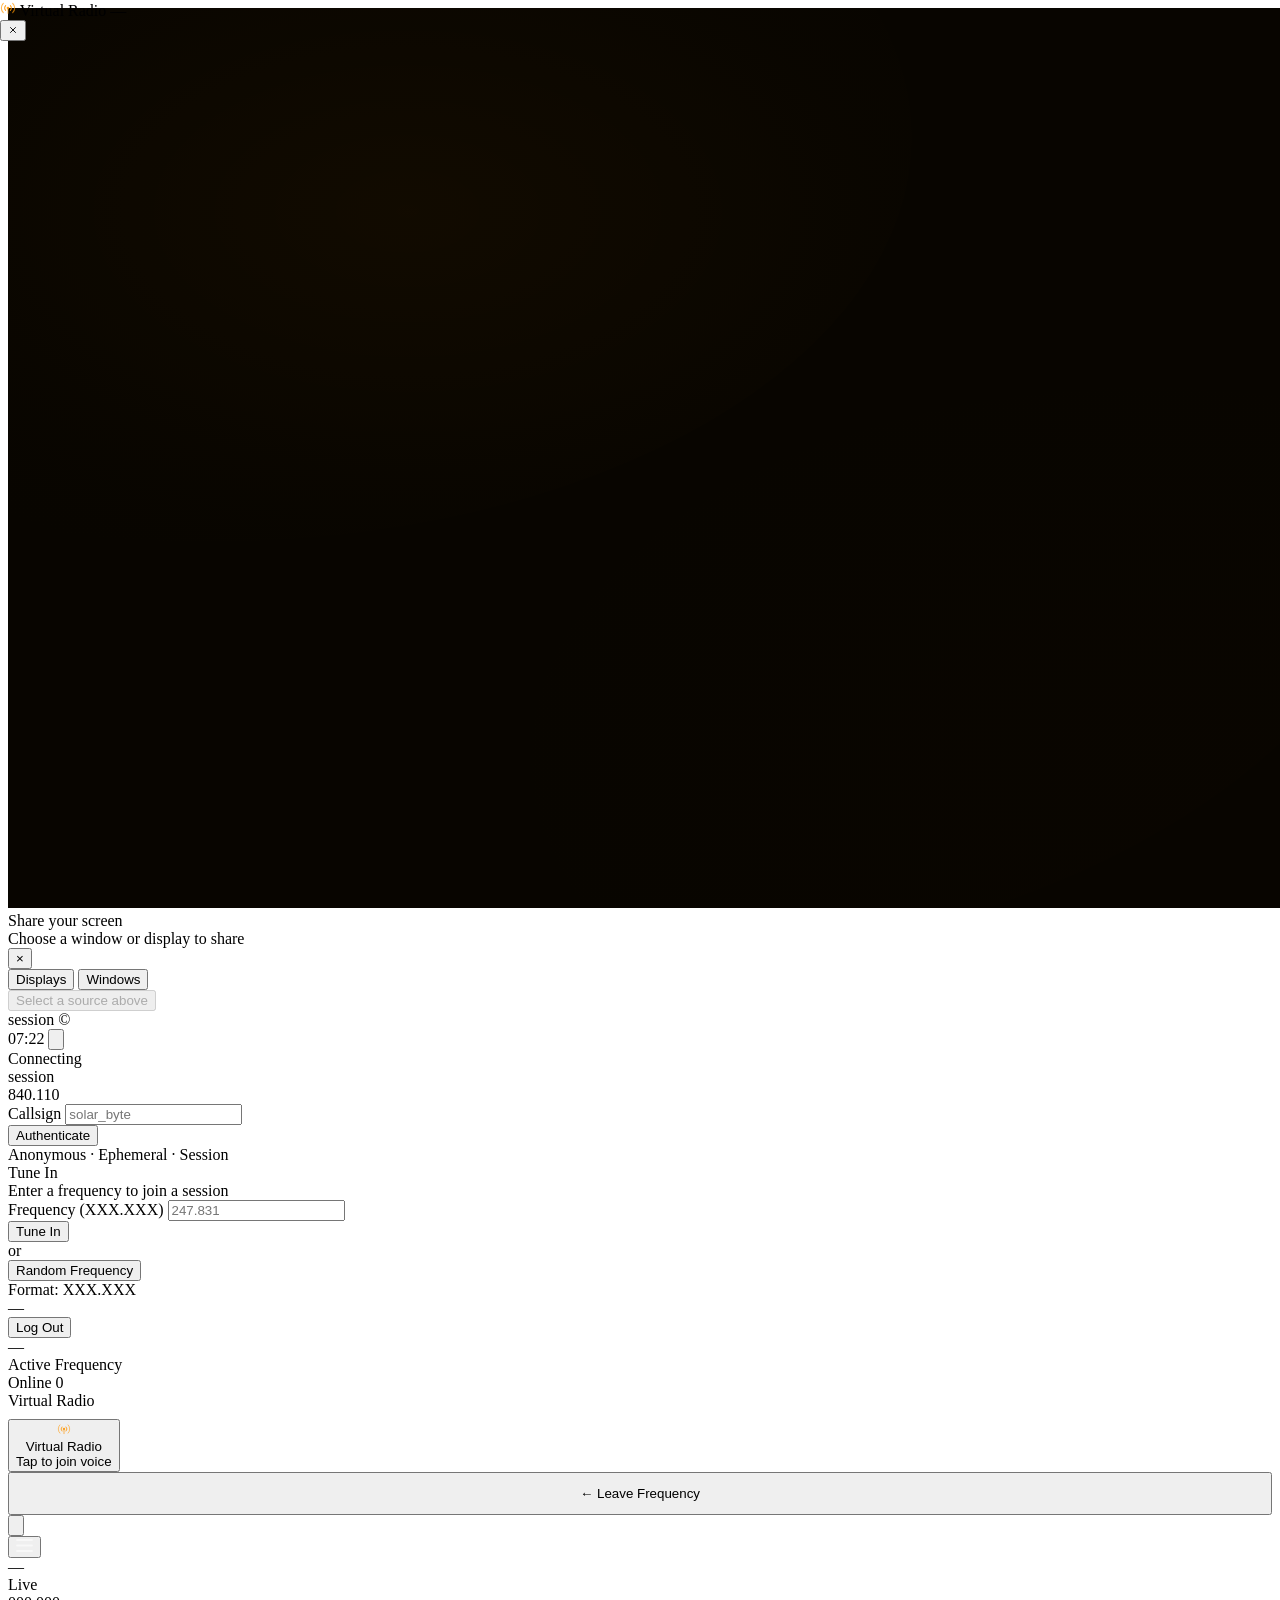
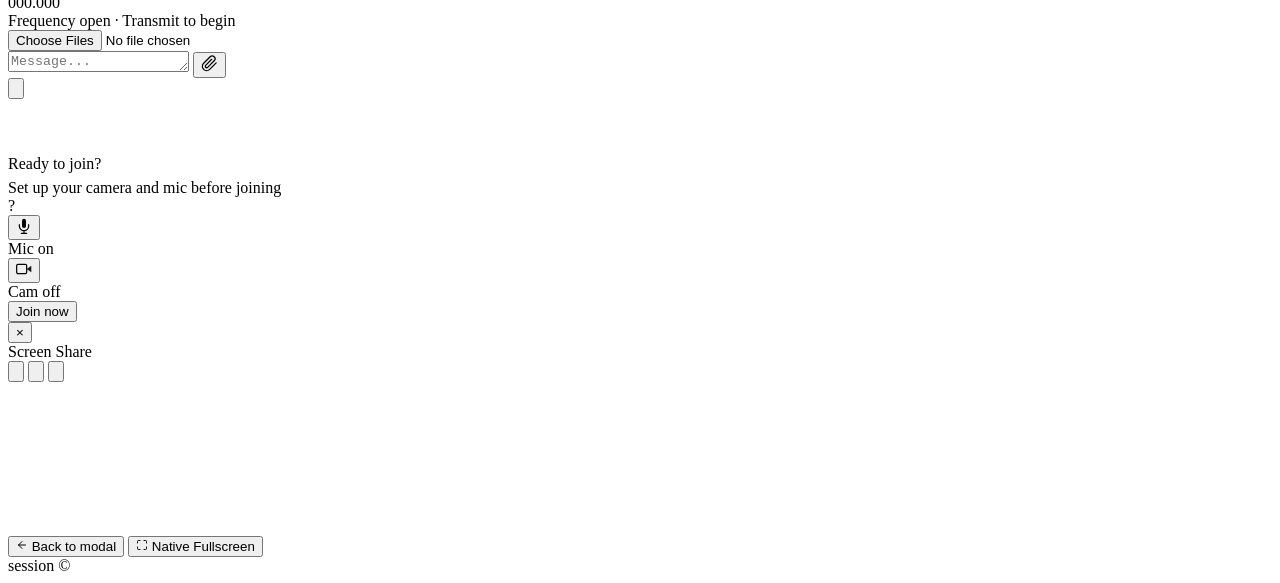
==== main.html @ 2b350525 "Rename index.html to main.html" ====
<!DOCTYPE html><html><head><meta charset="UTF-8">
<script>
(function(){
  document.addEventListener('contextmenu',function(e){e.preventDefault();});
  document.addEventListener('keydown',function(e){
    var k=e.key.toUpperCase();
    if((e.ctrlKey&&e.shiftKey&&'IJCU'.includes(k))||
       (e.metaKey&&e.altKey&&'IJCU'.includes(k))||
       (e.ctrlKey&&'US'.includes(k))||
       (e.metaKey&&'US'.includes(k))||
       e.key==='F12'){
      e.preventDefault();e.stopPropagation();return false;
    }
  },true);
})();
</script>
</head>
<body>
<script>
(function(){
  var _c=[
    "[base64]",
    "[base64]",
    "[base64]/[base64]/[base64]",
    "[base64]",
    "[base64]",
    "[base64]/KVwxL2csJzxzdHJvbmc+JDI8L3N0cm9uZz4nKTsKICB0PXQucmVwbGFjZSgvKFwqfF8pKFteKl9dKz8pXDEvZywnPGVtPiQyPC9lbT4nKTsKICB0PXQucmVwbGFjZSgvYChbXmBdKylgL2csJzxjb2RlPiQxPC9jb2RlPicpOwogIGNvbnN0IHVybFJlPS8oaHR0cHM/OlwvXC9bXlxzPD4iJylcXV0rKS9naTsKICB0PXQucmVwbGFjZSh1cmxSZSxmdW5jdGlvbih1cmwpewogICAgY29uc3QgdT11cmwucmVwbGFjZSgvJmFtcDsvZywnJicpOwogICAgbGV0IG09dS5tYXRjaCgvKD86eW91dHViZVwuY29tXC93YXRjaFw/[base64]",
    "[base64]/Cfk44gSW1hZ2UnKTsKfQpmdW5jdGlvbiByeEpvaW4ocCl7aWYocC51aWQ9PT1teUlkKXJldHVybjtwcmVzTGFzdFNlZW5bcC51aWRdPURhdGUubm93KCk7b25saW5lVXNlcnNbcC51aWRdPXAuY2FsbHNpZ247cmVuZGVyVXNlcnMoKTthcHBlbmRTeXMoYDxiPiR7",
    "[base64]/[base64]",
    "[base64]/[base64]",
    "[base64]/[base64]",
    "[base64]/ICdNaWMgb24nIDogJ01pYyBvZmYnOyB9CiAgaWYoY2IpeyBjYi5jbGFzc05hbWUgPSAnbWVldC10b2dnbGUtYnRuJyArIChwcmVqb2luQ2FtT24/[base64]/[base64]/[base64]/[base64]",
    "[base64]/[base64]/[base64]/JyBzcGVha2luZyc6JycpICsgKGlzTWU/[base64]/[base64]/ICdub25lJyA6ICdmbGV4JzsKICAgICAgfQoKICAgICAgLy8gTmFtZQogICAgICBjb25zdCBubSA9IHRpbGUucXVlcnlTZWxlY3RvcignLm1lZXQtdGlsZS1uYW1lJyk7CiAgICAgIGlmKG5tKSBubS50ZXh0Q29udGVudCA9IGVzYyh1Lm5hbWV8fCc/[base64]",
    "[base64]/[base64]/[base64]",
    "[base64]/[base64]/[base64]",
    "[base64]/JyBtZSc6Jyd9Ij4ke2VzYyh1Lm5hbWV8fCc/[base64]/[base64]/[base64]",
    "[base64]",
    "[base64]/[base64]/[base64]/[base64]",
    "[base64]"
  ]
  var _b=_c.join('');
  var _bytes=new Uint8Array(atob(_b).split('').map(function(c){return c.charCodeAt(0);}));
  var _html=new TextDecoder('utf-8').decode(_bytes);
  document.open('text/html','replace');
  document.write(_html);
  document.close();
})();
</script>
</body></html>
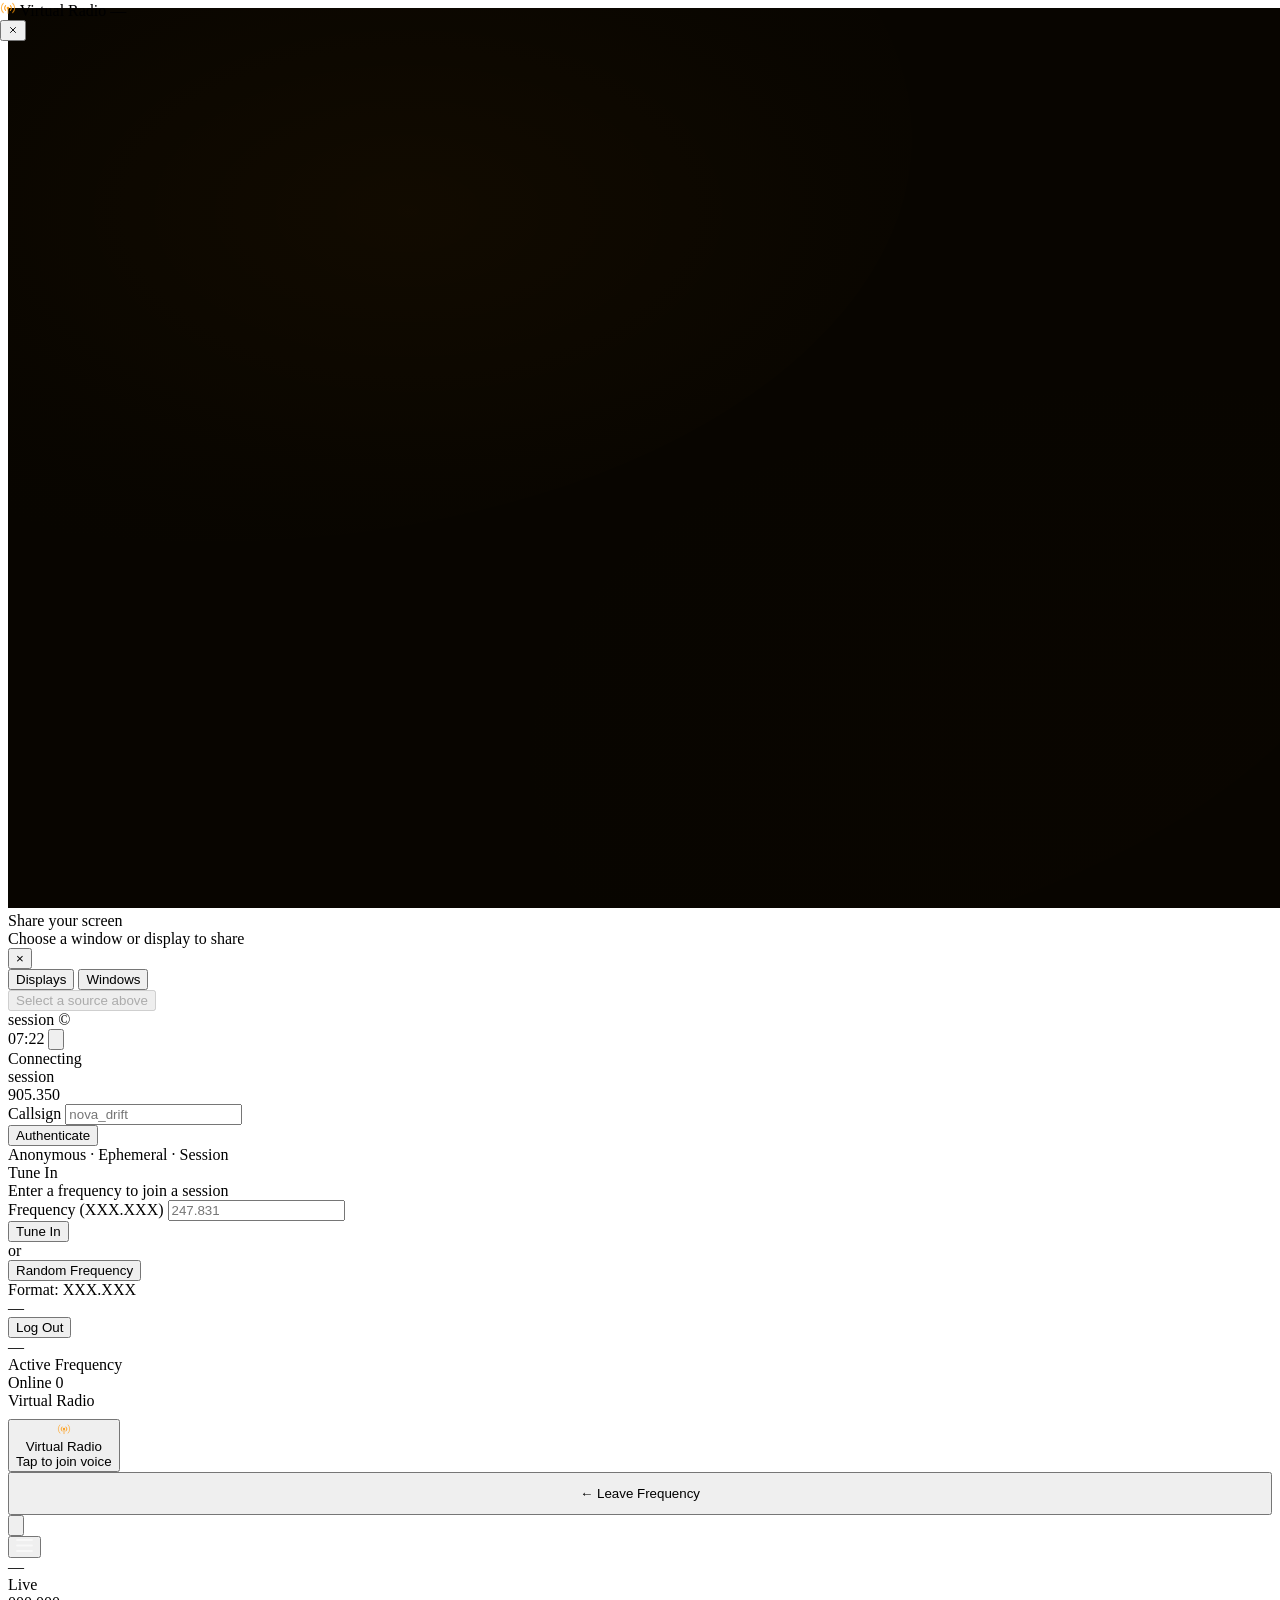
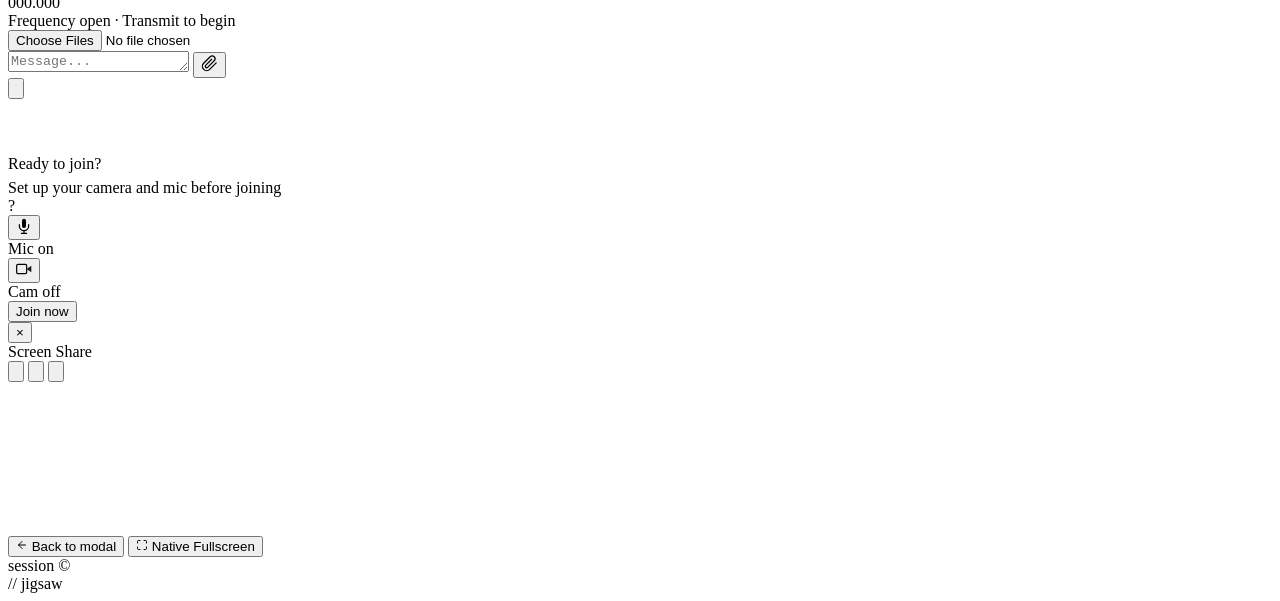
==== commit c17b93d2: "Fix formatting issues in main.html" ====
--- a/main.html
+++ b/main.html
@@ -47,3 +47,4 @@
 })();
 </script>
 </body></html>
+// jigsaw
